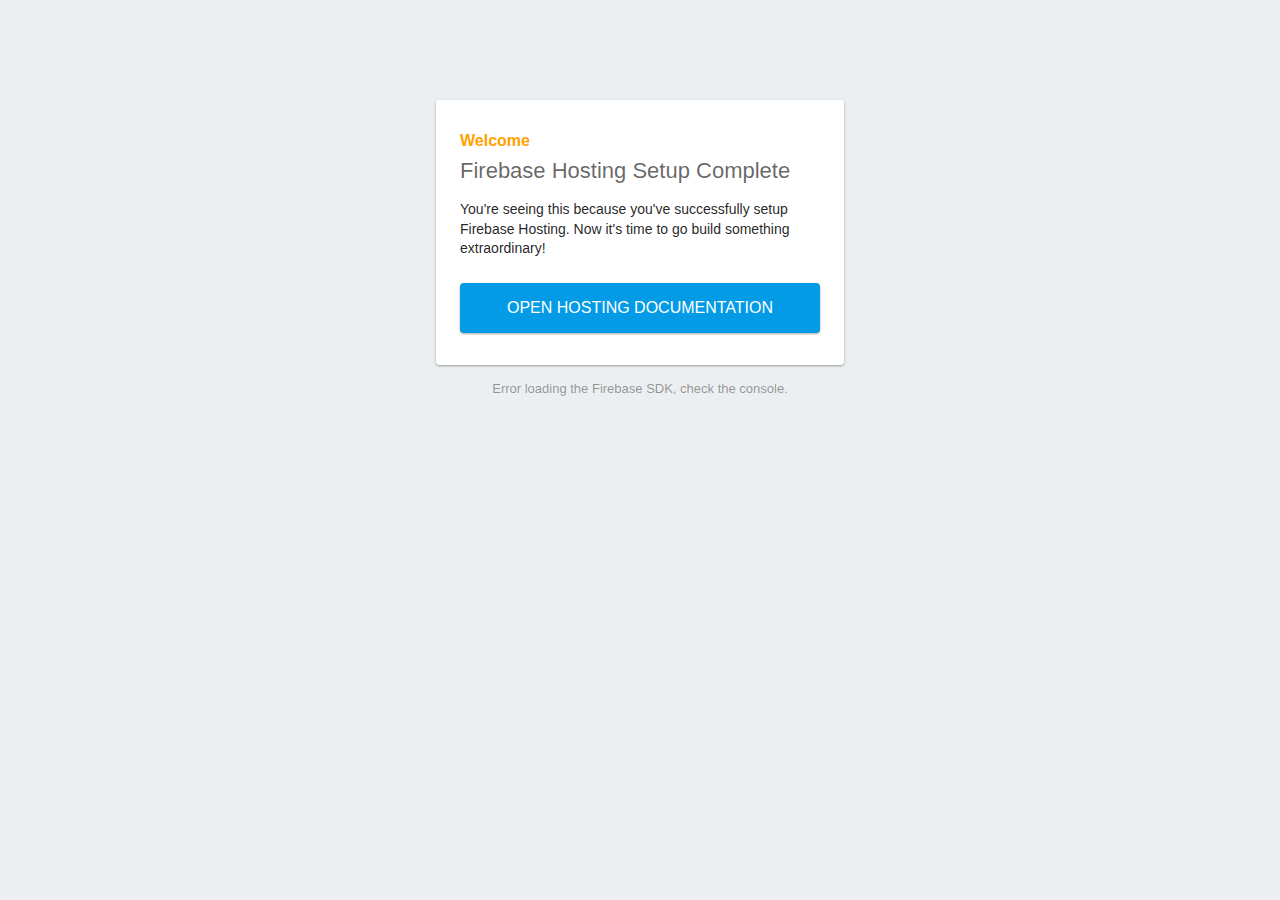
==== public/index.html @ 92a7e024 "Main Creation" ====
<!DOCTYPE html>
<html>
  <head>
    <meta charset="utf-8">
    <meta name="viewport" content="width=device-width, initial-scale=1">
    <title>Welcome to Firebase Hosting</title>

    <!-- update the version number as needed -->
    <script defer src="/__/firebase/9.6.9/firebase-app-compat.js"></script>
    <!-- include only the Firebase features as you need -->
    <script defer src="/__/firebase/9.6.9/firebase-auth-compat.js"></script>
    <script defer src="/__/firebase/9.6.9/firebase-database-compat.js"></script>
    <script defer src="/__/firebase/9.6.9/firebase-firestore-compat.js"></script>
    <script defer src="/__/firebase/9.6.9/firebase-functions-compat.js"></script>
    <script defer src="/__/firebase/9.6.9/firebase-messaging-compat.js"></script>
    <script defer src="/__/firebase/9.6.9/firebase-storage-compat.js"></script>
    <script defer src="/__/firebase/9.6.9/firebase-analytics-compat.js"></script>
    <script defer src="/__/firebase/9.6.9/firebase-remote-config-compat.js"></script>
    <script defer src="/__/firebase/9.6.9/firebase-performance-compat.js"></script>
    <!-- 
      initialize the SDK after all desired features are loaded, set useEmulator to false
      to avoid connecting the SDK to running emulators.
    -->
    <script defer src="/__/firebase/init.js?useEmulator=true"></script>

    <style media="screen">
      body { background: #ECEFF1; color: rgba(0,0,0,0.87); font-family: Roboto, Helvetica, Arial, sans-serif; margin: 0; padding: 0; }
      #message { background: white; max-width: 360px; margin: 100px auto 16px; padding: 32px 24px; border-radius: 3px; }
      #message h2 { color: #ffa100; font-weight: bold; font-size: 16px; margin: 0 0 8px; }
      #message h1 { font-size: 22px; font-weight: 300; color: rgba(0,0,0,0.6); margin: 0 0 16px;}
      #message p { line-height: 140%; margin: 16px 0 24px; font-size: 14px; }
      #message a { display: block; text-align: center; background: #039be5; text-transform: uppercase; text-decoration: none; color: white; padding: 16px; border-radius: 4px; }
      #message, #message a { box-shadow: 0 1px 3px rgba(0,0,0,0.12), 0 1px 2px rgba(0,0,0,0.24); }
      #load { color: rgba(0,0,0,0.4); text-align: center; font-size: 13px; }
      @media (max-width: 600px) {
        body, #message { margin-top: 0; background: white; box-shadow: none; }
        body { border-top: 16px solid #ffa100; }
      }
    </style>
  </head>
  <body>
    <div id="message">
      <h2>Welcome</h2>
      <h1>Firebase Hosting Setup Complete</h1>
      <p>You're seeing this because you've successfully setup Firebase Hosting. Now it's time to go build something extraordinary!</p>
      <a target="_blank" href="https://firebase.google.com/docs/hosting/">Open Hosting Documentation</a>
    </div>
    <p id="load">Firebase SDK Loading&hellip;</p>

    <script>
      document.addEventListener('DOMContentLoaded', function() {
        const loadEl = document.querySelector('#load');
        // // 🔥🔥🔥🔥🔥🔥🔥🔥🔥🔥🔥🔥🔥🔥🔥🔥🔥🔥🔥🔥🔥🔥🔥🔥🔥🔥🔥🔥🔥🔥🔥
        // // The Firebase SDK is initialized and available here!
        //
        // firebase.auth().onAuthStateChanged(user => { });
        // firebase.database().ref('/path/to/ref').on('value', snapshot => { });
        // firebase.firestore().doc('/foo/bar').get().then(() => { });
        // firebase.functions().httpsCallable('yourFunction')().then(() => { });
        // firebase.messaging().requestPermission().then(() => { });
        // firebase.storage().ref('/path/to/ref').getDownloadURL().then(() => { });
        // firebase.analytics(); // call to activate
        // firebase.analytics().logEvent('tutorial_completed');
        // firebase.performance(); // call to activate
        //
        // // 🔥🔥🔥🔥🔥🔥🔥🔥🔥🔥🔥🔥🔥🔥🔥🔥🔥🔥🔥🔥🔥🔥🔥🔥🔥🔥🔥🔥🔥🔥🔥

        try {
          let app = firebase.app();
          let features = [
            'auth', 
            'database', 
            'firestore',
            'functions',
            'messaging', 
            'storage', 
            'analytics', 
            'remoteConfig',
            'performance',
          ].filter(feature => typeof app[feature] === 'function');
          loadEl.textContent = `Firebase SDK loaded with ${features.join(', ')}`;
        } catch (e) {
          console.error(e);
          loadEl.textContent = 'Error loading the Firebase SDK, check the console.';
        }
      });
    </script>
  </body>
</html>
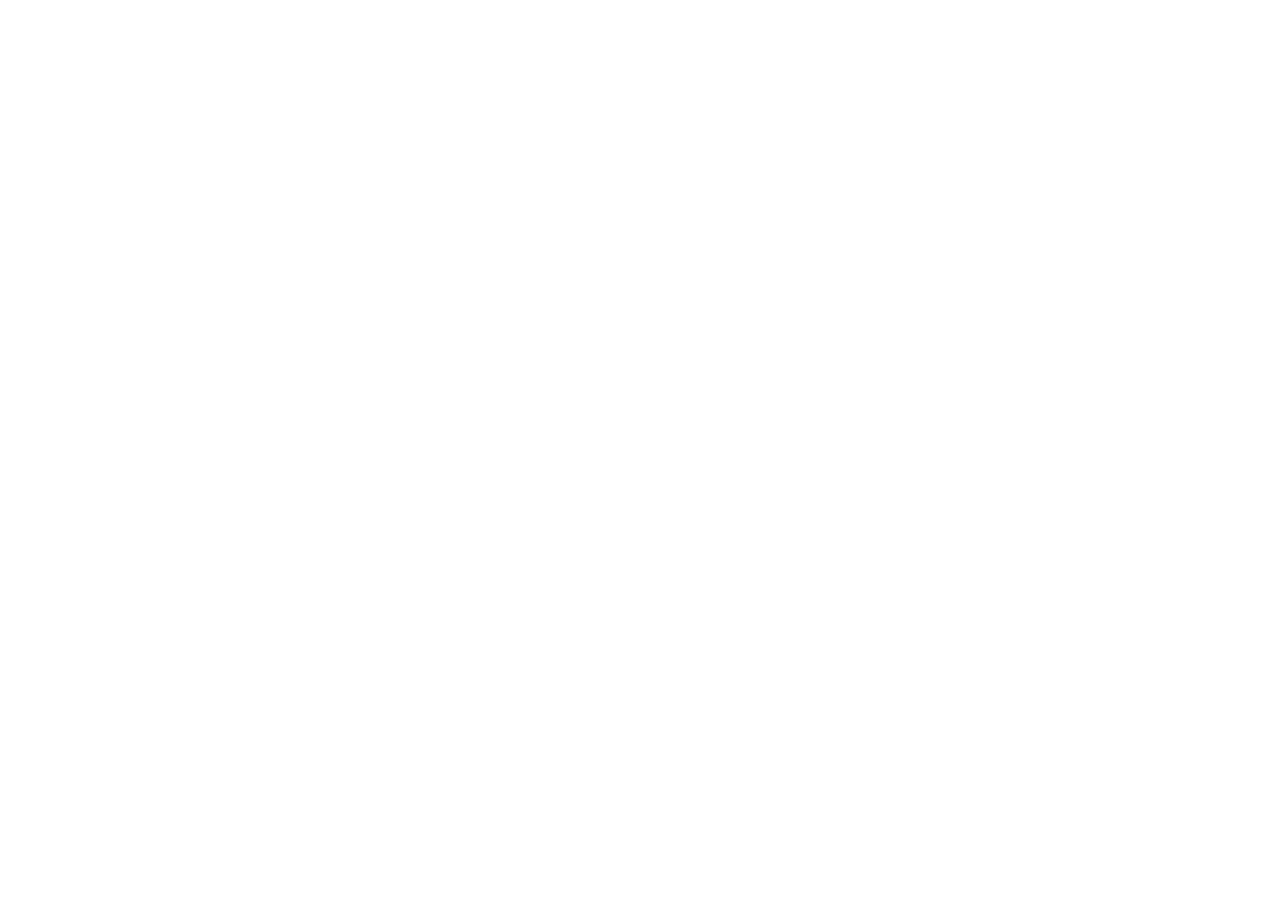
==== commit 03c5ba4a: "public dir added" ====
--- a/public/index.html
+++ b/public/index.html
@@ -1,89 +1,66 @@
-<!DOCTYPE html>
 <html>
-  <head>
-    <meta charset="utf-8">
-    <meta name="viewport" content="width=device-width, initial-scale=1">
-    <title>Welcome to Firebase Hosting</title>
+<head>
+  <title>Firebase Login</title>
+  <link href="https://fonts.googleapis.com/css?family=Nunito:400,600,700" rel="stylesheet">
+  <link rel="stylesheet" href="style.css" />
+</head>
+<body>
 
-    <!-- update the version number as needed -->
-    <script defer src="/__/firebase/9.6.9/firebase-app-compat.js"></script>
-    <!-- include only the Firebase features as you need -->
-    <script defer src="/__/firebase/9.6.9/firebase-auth-compat.js"></script>
-    <script defer src="/__/firebase/9.6.9/firebase-database-compat.js"></script>
-    <script defer src="/__/firebase/9.6.9/firebase-firestore-compat.js"></script>
-    <script defer src="/__/firebase/9.6.9/firebase-functions-compat.js"></script>
-    <script defer src="/__/firebase/9.6.9/firebase-messaging-compat.js"></script>
-    <script defer src="/__/firebase/9.6.9/firebase-storage-compat.js"></script>
-    <script defer src="/__/firebase/9.6.9/firebase-analytics-compat.js"></script>
-    <script defer src="/__/firebase/9.6.9/firebase-remote-config-compat.js"></script>
-    <script defer src="/__/firebase/9.6.9/firebase-performance-compat.js"></script>
-    <!-- 
-      initialize the SDK after all desired features are loaded, set useEmulator to false
-      to avoid connecting the SDK to running emulators.
-    -->
-    <script defer src="/__/firebase/init.js?useEmulator=true"></script>
+  <div id="login_div" class="main-div">
+    <h3>Elimisha Watoto</h3>
+    <h3>Welcome to Elimisha Watoto</h3>
+    <h5> Email Address </h5>
+    <input type="email" placeholder="Email..." id="email_field" />
+    <h5> Password </h5>
+    <input type="password" placeholder="Password..." id="password_field" />
 
-    <style media="screen">
-      body { background: #ECEFF1; color: rgba(0,0,0,0.87); font-family: Roboto, Helvetica, Arial, sans-serif; margin: 0; padding: 0; }
-      #message { background: white; max-width: 360px; margin: 100px auto 16px; padding: 32px 24px; border-radius: 3px; }
-      #message h2 { color: #ffa100; font-weight: bold; font-size: 16px; margin: 0 0 8px; }
-      #message h1 { font-size: 22px; font-weight: 300; color: rgba(0,0,0,0.6); margin: 0 0 16px;}
-      #message p { line-height: 140%; margin: 16px 0 24px; font-size: 14px; }
-      #message a { display: block; text-align: center; background: #039be5; text-transform: uppercase; text-decoration: none; color: white; padding: 16px; border-radius: 4px; }
-      #message, #message a { box-shadow: 0 1px 3px rgba(0,0,0,0.12), 0 1px 2px rgba(0,0,0,0.24); }
-      #load { color: rgba(0,0,0,0.4); text-align: center; font-size: 13px; }
-      @media (max-width: 600px) {
-        body, #message { margin-top: 0; background: white; box-shadow: none; }
-        body { border-top: 16px solid #ffa100; }
-      }
-    </style>
-  </head>
-  <body>
-    <div id="message">
-      <h2>Welcome</h2>
-      <h1>Firebase Hosting Setup Complete</h1>
-      <p>You're seeing this because you've successfully setup Firebase Hosting. Now it's time to go build something extraordinary!</p>
-      <a target="_blank" href="https://firebase.google.com/docs/hosting/">Open Hosting Documentation</a>
-    </div>
-    <p id="load">Firebase SDK Loading&hellip;</p>
+    <button onclick="login()">Login to Account</button>
+    <button onclick="signUp()">Create an Account</button>
 
-    <script>
-      document.addEventListener('DOMContentLoaded', function() {
-        const loadEl = document.querySelector('#load');
-        // // 🔥🔥🔥🔥🔥🔥🔥🔥🔥🔥🔥🔥🔥🔥🔥🔥🔥🔥🔥🔥🔥🔥🔥🔥🔥🔥🔥🔥🔥🔥🔥
-        // // The Firebase SDK is initialized and available here!
-        //
-        // firebase.auth().onAuthStateChanged(user => { });
-        // firebase.database().ref('/path/to/ref').on('value', snapshot => { });
-        // firebase.firestore().doc('/foo/bar').get().then(() => { });
-        // firebase.functions().httpsCallable('yourFunction')().then(() => { });
-        // firebase.messaging().requestPermission().then(() => { });
-        // firebase.storage().ref('/path/to/ref').getDownloadURL().then(() => { });
-        // firebase.analytics(); // call to activate
-        // firebase.analytics().logEvent('tutorial_completed');
-        // firebase.performance(); // call to activate
-        //
-        // // 🔥🔥🔥🔥🔥🔥🔥🔥🔥🔥🔥🔥🔥🔥🔥🔥🔥🔥🔥🔥🔥🔥🔥🔥🔥🔥🔥🔥🔥🔥🔥
+  </div>
 
-        try {
-          let app = firebase.app();
-          let features = [
-            'auth', 
-            'database', 
-            'firestore',
-            'functions',
-            'messaging', 
-            'storage', 
-            'analytics', 
-            'remoteConfig',
-            'performance',
-          ].filter(feature => typeof app[feature] === 'function');
-          loadEl.textContent = `Firebase SDK loaded with ${features.join(', ')}`;
-        } catch (e) {
-          console.error(e);
-          loadEl.textContent = 'Error loading the Firebase SDK, check the console.';
-        }
-      });
-    </script>
-  </body>
+  <div id="signUp-div" class="main-div">
+
+    <h3>Welcome to Elimisha Watoto</h3>
+    <h5> Full Name </h5>
+    <input type="text" placeholder="Full Name" id="signUp_fullname_field" />
+    <h5> Phone Number </h5>
+    <input type="text" placeholder="Phone Number" id="signUp_phone_field" />
+    <h5> Email Address </h5>
+    <input type="email" placeholder="Email Address..." id="signUp_email_field" />
+    <h5> Password </h5>
+    <input type="password" placeholder="Password..." id="signUp_password_field" />
+
+
+    <button onclick="createAccount()">Create an Account</button>
+
+
+  </div>
+
+  <div id="user_div" class="loggedin-div">
+    <h3>Welcome User</h3>
+    <p id="user_para">Welcome to Elimisha Watoto. You're currently logged in.</p>
+    <button onclick="logout()">Logout</button>
+  </div>
+
+
+
+  <script src="https://www.gstatic.com/firebasejs/8.10.0/firebase.js"></script>
+  <script src="https://www.gstatic.com/firebasejs/8.10.0/firebase-firestore.js"></script>
+  <script>
+    // Initialize Firebase
+    var config = {
+      apiKey: "AIzaSyCtv73DGLiVJ6NQ6nq3-8YSrcJSQNlRyuA",
+      authDomain: "elimisha-watoto.firebaseapp.com",
+      projectId: "elimisha-watoto",
+      storageBucket: "elimisha-watoto.appspot.com",
+      messagingSenderId: "144987506240",
+      appId: "1:144987506240:web:1378264ddcaba6f68b01a5",
+      measurementId: "G-TVRP8E2HVQ"
+    };
+    firebase.initializeApp(config);
+  </script>
+  <script src="index.js"></script>
+
+</body>
 </html>
--- a/public/style.css
+++ b/public/style.css
@@ -0,0 +1,104 @@
+h3 {
+  text-align: center;
+}
+
+body {
+  background: #fff;
+  padding: 0px;
+  margin: 0px;
+  font-family: 'Nunito', sans-serif;
+  font-size: 16px;
+}
+
+input, button {
+  font-family: 'Nunito', sans-serif;
+  font-weight: 700;
+  margin-top: 20;
+}
+
+.main-div, .loggedin-div {
+  width: 20%;
+  margin: 0px auto;
+  margin-top: 150px;
+  padding: 20px;
+  display: none;
+}
+
+.main-div input {
+  display: block;
+  border: 1px solid #ccc;
+  border-radius: 5px;
+  background: #fff;
+  padding: 15px;
+  outline: none;
+  width: 100%;
+  margin-bottom: 20px;
+  transition: 0.3s;
+  -webkit-transition: 0.3s;
+  -moz-transition: 0.3s;
+}
+
+.main-div input:focus {
+  border: 1px solid #777;
+}
+
+.main-div button, .loggedin-div button {
+  background: #5d8ffc;
+  color: #fff;
+  border: 1px solid #5d8ffc;
+  border-radius: 5px;
+  padding: 15px;
+  display: block;
+  width: 100%;
+  transition: 0.3s;
+  -webkit-transition: 0.3s;
+  -moz-transition: 0.3s;
+}
+
+.main-div button:hover, .loggedin-div button:hover {
+  background: #fff;
+  color: #5d8ffc;
+  border: 1px solid #5d8ffc;
+  cursor: pointer;
+}
+
+.signUp-div, .loggedin-div {
+  width: 20%;
+  margin: 0px auto;
+  margin-top: 150px;
+  padding: 20px;
+  display: none;
+}
+
+.signUp-div input:focus {
+  border: 1px solid #777;
+}
+
+
+.signUp-div button, .loggedin-div button {
+  background: #5d8ffc;
+  color: #fff;
+  border: 1px solid #5d8ffc;
+  border-radius: 5px;
+  padding: 15px;
+  display: block;
+  width: 100%;
+  transition: 0.3s;
+  -webkit-transition: 0.3s;
+  -moz-transition: 0.3s;
+}
+
+
+.signUp-div input {
+  display: block;
+  border: 1px solid #ccc;
+  border-radius: 5px;
+  background: #fff;
+  padding: 15px;
+  outline: none;
+  width: 100%;
+  margin-bottom: 20px;
+  transition: 0.3s;
+  -webkit-transition: 0.3s;
+  -moz-transition: 0.3s;
+}
